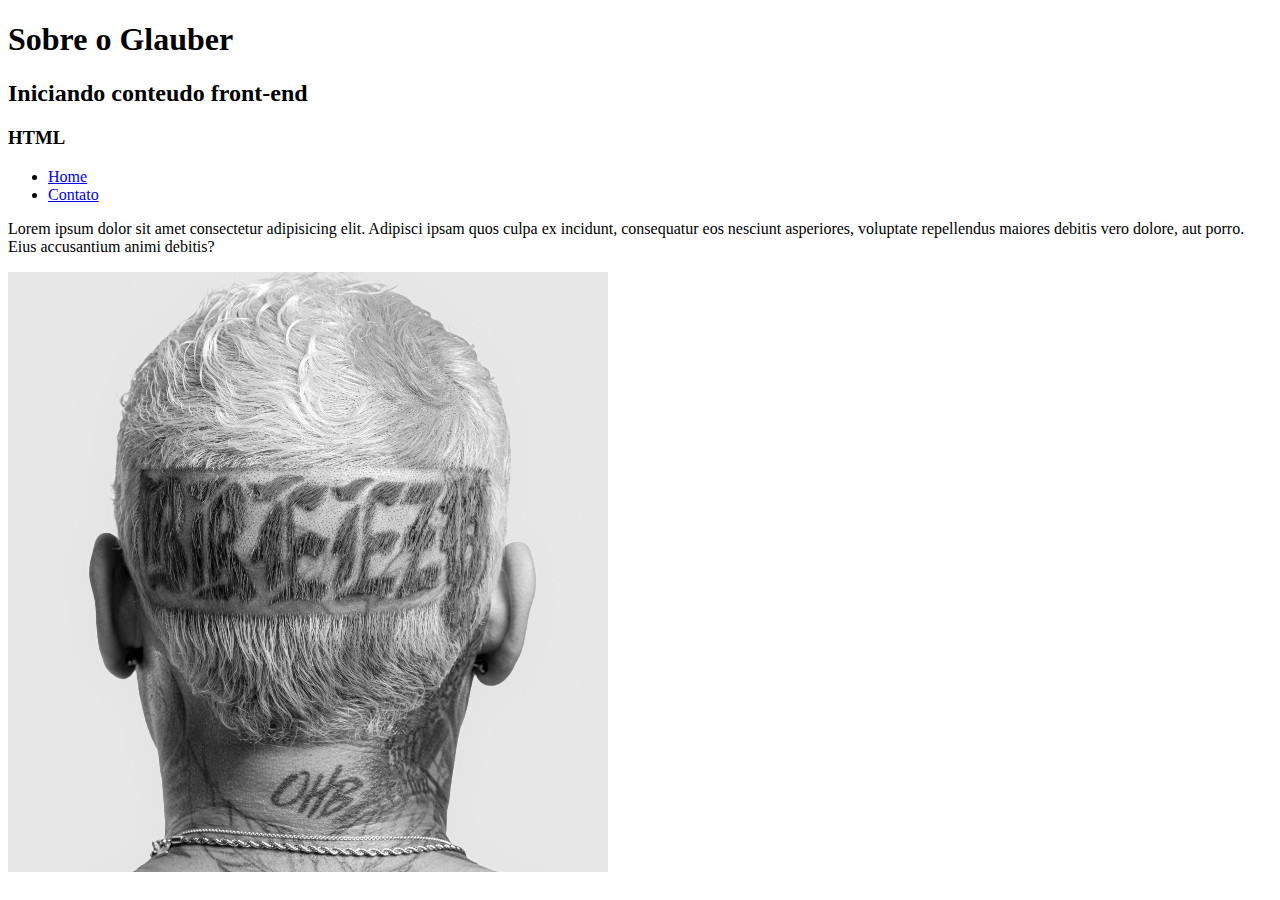
==== index.html @ 0f0e33e0 "Fundamentos Web - HTML" ====
<!DOCTYPE html>
<html lang="pt-br">
<head>
    <meta charset="UTF-8">
    <meta http-equiv="X-UA-Compatible" content="IE=edge">
    <meta name="viewport" content="width=device-width, initial-scale=1.0">
    <title>Meu Perfil</title>
</head>
<body>
    <h1>Sobre o Glauber</h1>
    <h2>Iniciando conteudo front-end</h2>
    <h3>HTML</h3>

    <ul>
        <li>                               <!--target= "_blank"  para abrir em uma nova guia-->
            <a href="index.html">Home</a>
        </li>
        <li>                               <!--target= "_blank"  para abrir em uma nova guia-->
            <a href="contato.html">Contato</a>
        </li>
           

    </ul>

    <p>
        Lorem ipsum dolor sit amet consectetur adipisicing elit. Adipisci ipsam quos culpa ex incidunt, consequatur eos
        nesciunt asperiores, voluptate repellendus maiores debitis vero dolore, aut porro. Eius accusantium animi
        debitis?
    </p>

    <img src="./img/Chris-Brown-Breezy.jpeg" alt="Sou muito feio para colocar a minha foto">

</body>
</html>
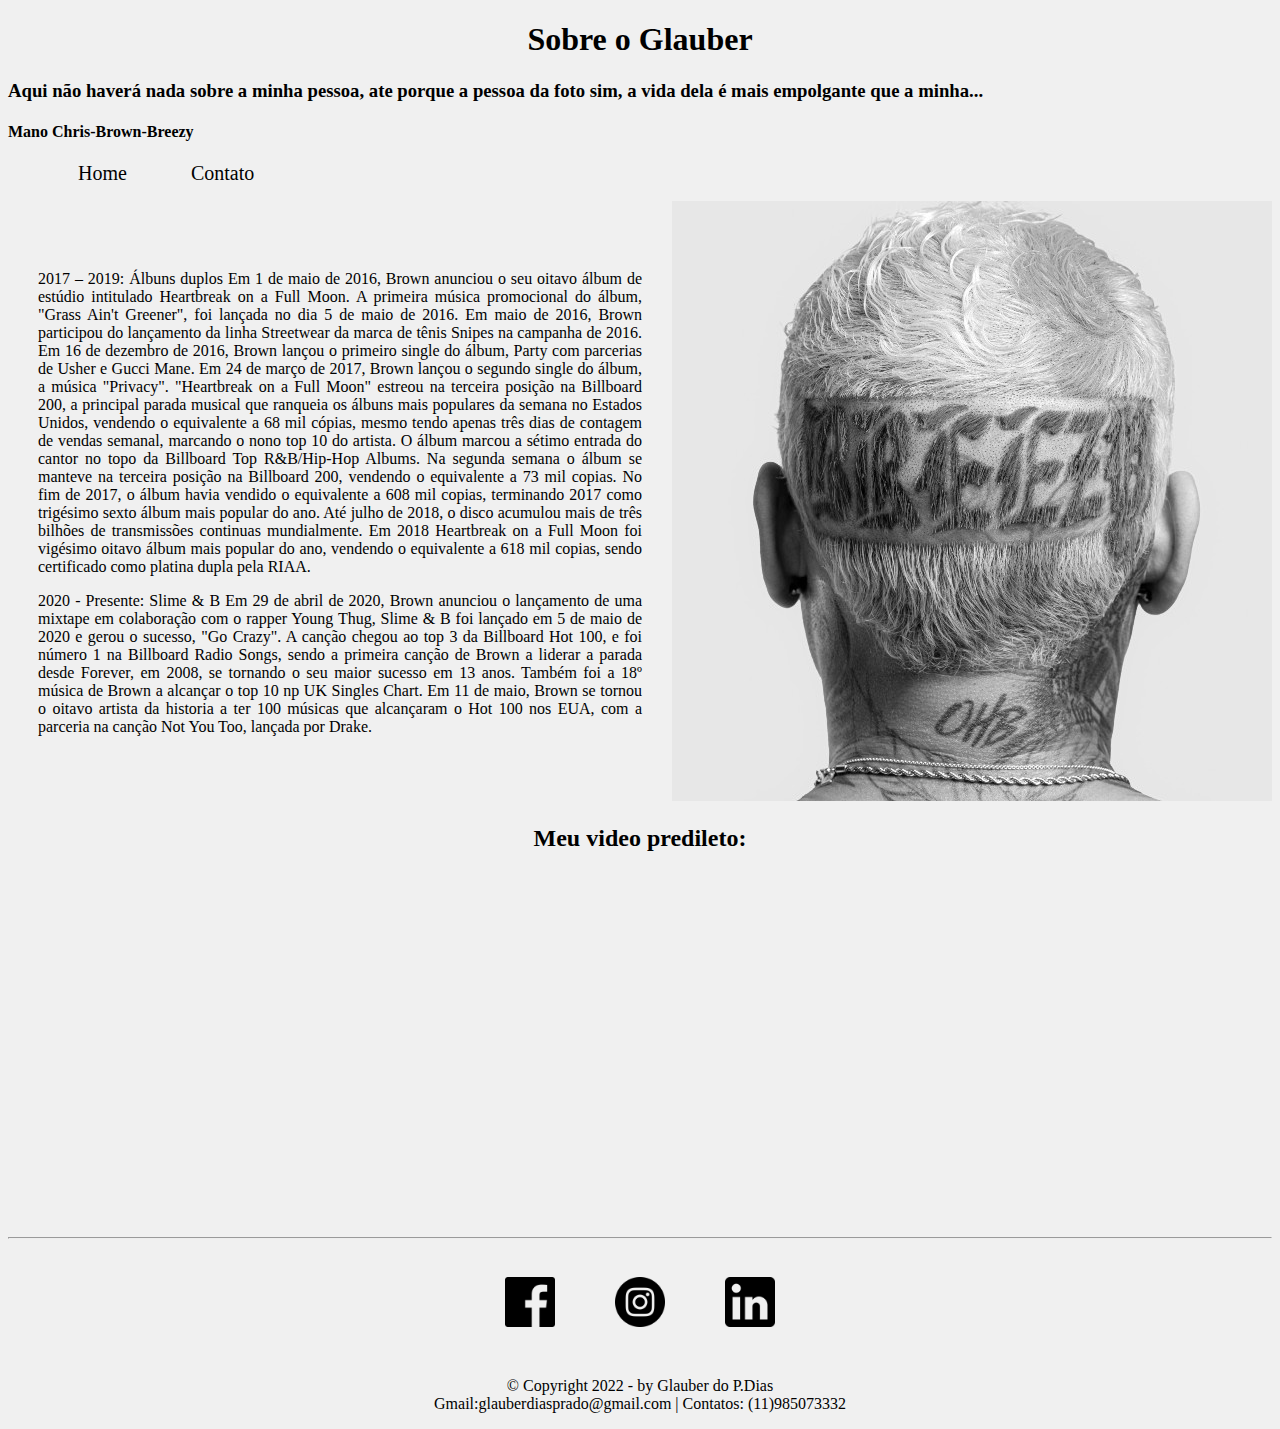
==== commit 2255f957: "implementação de todo estilo do site, utilizando CSS" ====
--- a/index.html
+++ b/index.html
@@ -4,14 +4,15 @@
     <meta charset="UTF-8">
     <meta http-equiv="X-UA-Compatible" content="IE=edge">
     <meta name="viewport" content="width=device-width, initial-scale=1.0">
+    <link rel="stylesheet" href="./styles/estilo.css">
     <title>Meu Perfil</title>
 </head>
 <body>
-    <h1>Sobre o Glauber</h1>
-    <h2>Iniciando conteudo front-end</h2>
-    <h3>HTML</h3>
+    <h1 class="center">Sobre o Glauber</h1>
+    <h3>Aqui não haverá nada sobre a minha pessoa, ate porque a pessoa da foto sim, a vida dela é mais empolgante que a minha...</h3>
+    <h4>Mano Chris-Brown-Breezy</h4>
 
-    <ul>
+    <ul id="menu">
         <li>                               <!--target= "_blank"  para abrir em uma nova guia-->
             <a href="index.html">Home</a>
         </li>
@@ -21,15 +22,60 @@
            
 
     </ul>
+    <div class="container">
+        <div class="p-30">
+            <p class="justify">
+                2017 – 2019: Álbuns duplos
+            Em 1 de maio de 2016, Brown anunciou o seu oitavo álbum de estúdio intitulado Heartbreak on a Full Moon. A primeira música promocional do álbum, "Grass Ain't Greener", foi lançada no dia 5 de maio de 2016. Em maio de 2016, Brown participou do lançamento da linha Streetwear da marca de tênis Snipes na campanha de 2016.
 
-    <p>
-        Lorem ipsum dolor sit amet consectetur adipisicing elit. Adipisci ipsam quos culpa ex incidunt, consequatur eos
-        nesciunt asperiores, voluptate repellendus maiores debitis vero dolore, aut porro. Eius accusantium animi
-        debitis?
-    </p>
+            Em 16 de dezembro de 2016, Brown lançou o primeiro single do álbum, Party com parcerias de Usher e Gucci Mane. Em 24 de março de 2017, Brown lançou o segundo single do álbum, a música "Privacy".
 
-    <img src="./img/Chris-Brown-Breezy.jpeg" alt="Sou muito feio para colocar a minha foto">
+            "Heartbreak on a Full Moon" estreou na terceira posição na Billboard 200, a principal parada musical que ranqueia os álbuns mais populares da semana no Estados Unidos, vendendo o equivalente a 68 mil cópias, mesmo tendo apenas três dias de contagem de vendas semanal, marcando o nono top 10 do artista. O álbum marcou a sétimo entrada do cantor no topo da Billboard Top R&B/Hip-Hop Albums. Na segunda semana o álbum se manteve na terceira posição na Billboard 200, vendendo o equivalente a 73 mil copias. No fim de 2017, o álbum havia vendido o equivalente a 608 mil copias, terminando 2017 como trigésimo sexto álbum mais popular do ano. Até julho de 2018, o disco acumulou mais de três bilhões de transmissões continuas mundialmente. Em 2018 Heartbreak on a Full Moon foi vigésimo oitavo álbum mais popular do ano, vendendo o equivalente a 618 mil copias, sendo certificado como platina dupla pela RIAA.
+            </p>
+            <p class="justify">
+                2020 - Presente: Slime & B
+            Em 29 de abril de 2020, Brown anunciou o lançamento de uma mixtape em colaboração com o rapper Young Thug, Slime & B foi lançado em 5 de maio de 2020 e gerou o sucesso, "Go Crazy". A canção chegou ao top 3 da Billboard Hot 100, e foi número 1 na Billboard Radio Songs, sendo a primeira canção de Brown a liderar a parada desde Forever, em 2008, se tornando o seu maior sucesso em 13 anos. Também foi a 18º música de Brown a alcançar o top 10 np UK Singles Chart.
 
+            Em 11 de maio, Brown se tornou o oitavo artista da historia a ter 100 músicas que alcançaram o Hot 100 nos EUA, com a parceria na canção Not You Too, lançada por Drake.
+            </p>
+        </div>
+
+        <div>
+            <img src="./img/Chris-Brown-Breezy.jpeg" alt="Sou muito feio para colocar a minha foto">
+        </div>
+        
+       
+    </div>
+   
+    <h2 class="center">Meu video predileto:</h2>
+    <div class="container mb-50">
+        <iframe width="560" height="315" src="https://www.youtube.com/embed/-eIEqTiOsjc" title="YouTube video player" frameborder="0" allow="accelerometer; autoplay; clipboard-write; encrypted-media; gyroscope; picture-in-picture" allowfullscreen></iframe>
+    </div>
+    <hr>
+    
+    <footer id="rodape">
+        <div class="container">
+            <a href="https://www.facebook.com/" target="_blank">
+            <img class="tm-social p-30" src="./img/logotipo-do-facebook.png"
+            alt="Logo do Facebook">
+            </a>
+
+            <a href="https://www.instagram.com/" target="_blank">
+            <img class="tm-social p-30" src="./img/instagram.png"
+             alt="Logo do Instagram">
+            </a>
+
+            <a href="https://www.linkedin.com/" target="_blank">
+            <img class="tm-social p-30" src="./img/logotipo-do-linkedin.png"
+             alt="Logo do Linkedin">
+            </a>
+        </div>
+
+        <p class="center"> &copy; Copyright 2022 - by Glauber do P.Dias </br>
+        Gmail:glauberdiasprado@gmail.com | Contatos: (11)985073332
+        </p>
+
+    </footer>
 </body>
 </html>
 
--- a/styles/estilo.css
+++ b/styles/estilo.css
@@ -0,0 +1,63 @@
+/*Estilos da página index.html */
+body{
+    background-color:  rgb(240, 240, 240);
+ }
+ 
+.center{
+    text-align: center;
+}
+
+.justify{
+    text-align: justify;
+
+}
+
+.container{
+    display: flex;
+    flex-flow: row;
+    justify-content: center;
+    align-items: center;
+}
+
+#menu li{
+    display: inline;
+    padding: 30px;
+}
+
+#menu li a{
+    text-decoration: none;
+    color: black;
+    font-size: 20px;
+}
+
+#menu li a:hover {
+     color: grey;
+}
+
+.p-30{
+    padding: 30px;
+}
+
+.br-50{
+    border-radius: 50%;
+}
+
+.wh-300{
+    width: 500px;
+    height: 500px;
+}
+
+.tm-social{
+    width: 50px;
+    height: 50px;
+}
+
+.mb-50{
+    margin-bottom: 50px;
+}
+
+/*Estilo na pagina de contato*/
+
+.ml-50{
+    margin-left: 50px;
+}